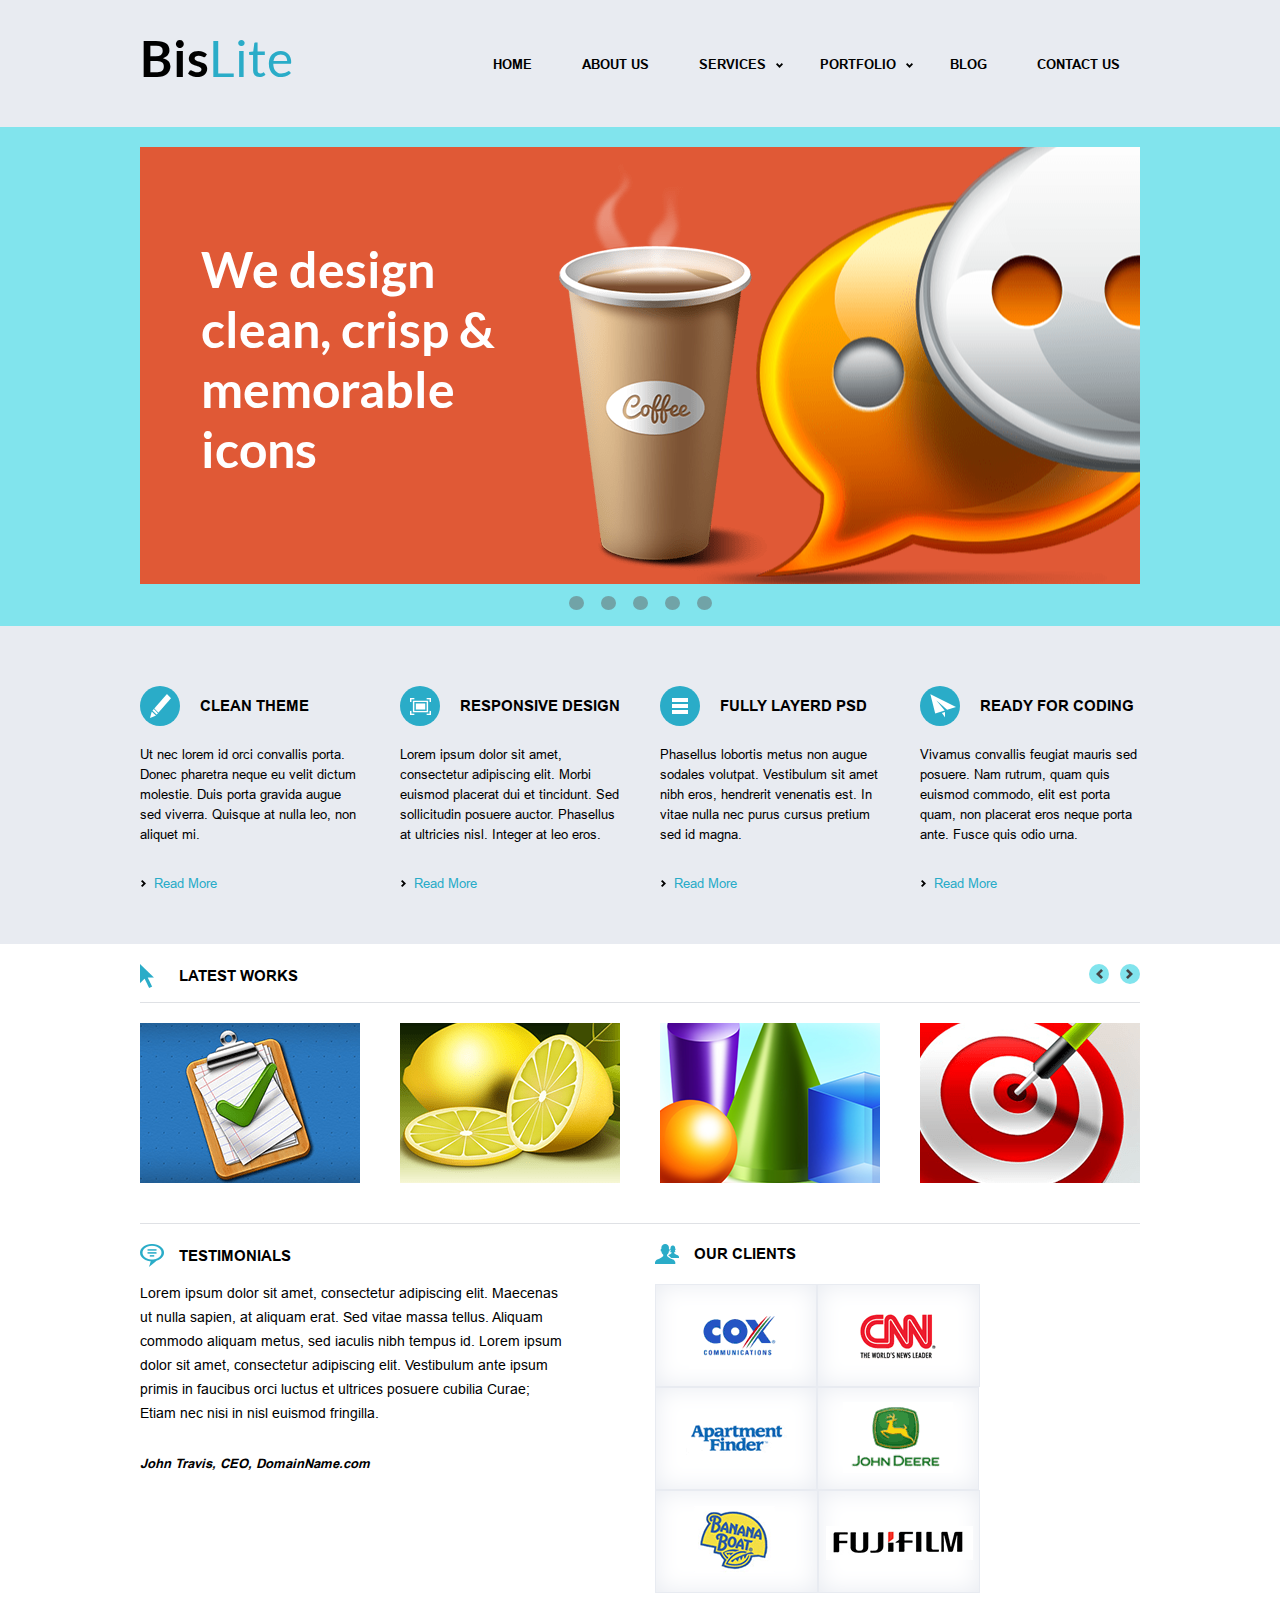
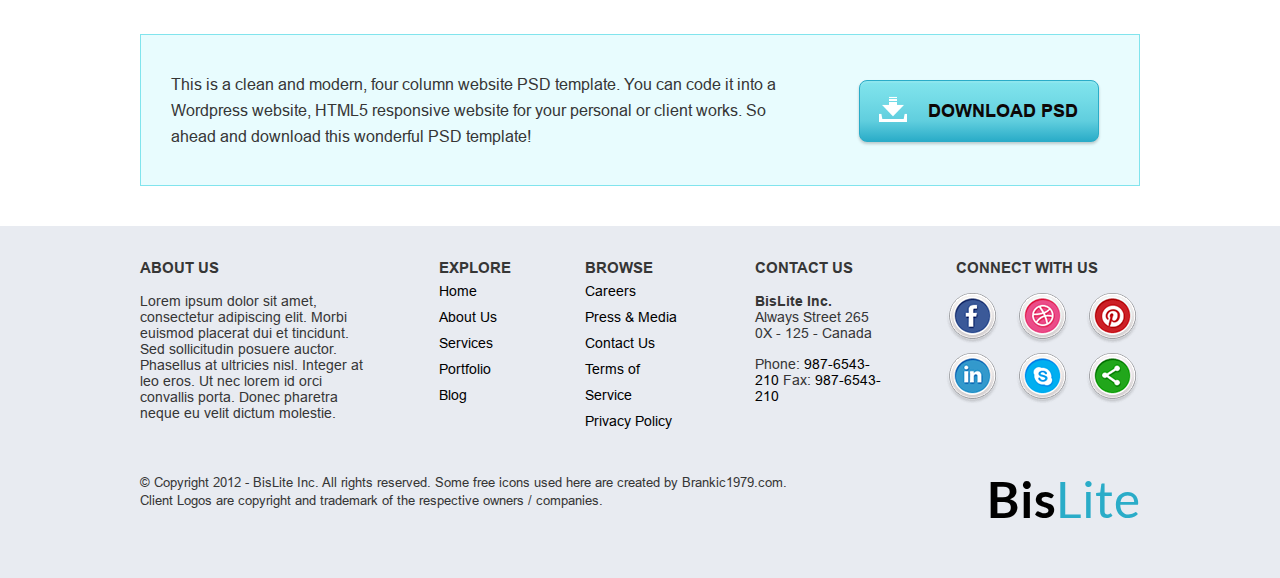
==== bislite/index.html @ 8d41a6e3 "bislite layout. Inline-block practice, position practice, accessibility" ====
<!DOCTYPE html>
<html lang="en">
<head>
    <meta charset="UTF-8">
    <meta http-equiv="X-UA-Compatible" content="IE=edge">
    <meta name="viewport" content="width=device-width, initial-scale=1.0">
    <link rel="stylesheet" href="styles/reset.css">
    <link rel="stylesheet" href="styles/main.css">
    <title>Bislite</title>
</head>
<body class="body"> 
    <header class="header">
        <div class="container">
            <a href="#" class="logo link">
                <p class="logo_text bold">
                    Bis<span class="normal">Lite</span>
                </p>
            </a>
            <nav class="navigation">
                <ul class="nav_list bold">
                    <li class="nav_list_item">
                        <a href="#home" class="link focus">Home</a>
                    </li><!--
                --><li class="nav_list_item">
                        <a href="#about_us" class="link focus">About us</a>
                    </li><!--
                --><li class="nav_list_item active">
                        <a href="#services" class="link focus">Services</a><!--
                     --><img src="images/down_arrow.png" alt="down arrow" class="down_arrow">
                        <ul class="sub_list">
                            <li class="sub_list_item">
                                <a href="#" class="link">Web Design</a>
                            </li>
                            <li class="sub_list_item">
                                <a href="#" class="link">Wordpress Design</a>
                            </li>
                            <li class="sub_list_item">
                                <a href="#" class="link">Mobile App Devplopment</a>
                            </li>
                            <li class="sub_list_item">
                                <a href="#" class="link">Internet Marketing</a>
                            </li>
                            <li class="sub_list_item">
                                <a href="#" class="link">Social Media Management</a>
                            </li>
                        </ul>
                    </li><!--
                --><li class="nav_list_item active">
                        <a href="#portfolio" class="link focus">Portfolio</a><!--
                     --><img src="images/down_arrow.png" alt="down arrow" class="down_arrow">
                        <ul class="sub_list">
                            <li class="sub_list_item">
                                <a href="#" class="link">Item 1</a>
                            </li>
                            <li class="sub_list_item">
                                <a href="#" class="link">Item 2</a>
                            </li>
                            <li class="sub_list_item">
                                <a href="#" class="link">Item 3</a>
                            </li>
                            <li class="sub_list_item">
                                <a href="#" class="link">Item 4</a>
                            </li>
                            <li class="sub_list_item">
                                <a href="#" class="link">Item 5</a>
                            </li>
                        </ul>
                    </li><!--
                --><li class="nav_list_item">
                        <a href="#blog" class="link focus">Blog</a>
                    </li><!--
                --><li class="nav_list_item">
                        <a href="#contact_us" class="link focus">Contact us</a>
                    </li>
                </ul>
            </nav>
            <div class="clearfix"></div>
        </div>
    </header>
    <main class="main">
        <section class="intro">
            <div class="banner container">
                <h1 class="banner_header">
                    We design clean, crisp & memorable icons
                </h1>
            </div>
            <div class="slider_buttons container">
                <button class="slider_button"></button><!--
            --><button class="slider_button"></button><!--
            --><button class="slider_button"></button><!--
            --><button class="slider_button"></button><!--
            --><button class="slider_button"></button>
            </div>
        </section>
        <section class="info container">
            <div class="card">
                <div class="circle pen"></div><!--
             --><h2 class="chapter_header">
                    Clean Theme
                </h2>
                <p class="card_text">
                    Ut nec lorem id orci convallis porta. Donec pharetra neque eu velit dictum molestie. Duis porta gravida augue sed viverra. Quisque at nulla leo, non aliquet mi.
                </p>
                <button class="card_button">
                    <img src="images/down_arrow.png" alt="right_arrow" class="right_arrow"><!--
                --><p class="link">
                        Read More
                    </p>
                </button>
            </div><!--
        --><div class="card">
                <div class="circle fullscreen"></div><!--
             --><h2 class="chapter_header">
                    Responsive Design
                </h2>
                <p class="card_text">
                    Lorem ipsum dolor sit amet, consectetur adipiscing elit. Morbi euismod placerat dui et tincidunt. Sed sollicitudin posuere auctor. Phasellus at ultricies nisl. Integer at leo eros.
                </p>
                <button class="card_button">
                    <img src="images/down_arrow.png" alt="right_arrow" class="right_arrow"><!--
                --><p class="link">
                        Read More
                    </p>
                </button>
            </div><!--
        --><div class="card">
                <div class="circle list_icon"></div><!--
             --><h2 class="chapter_header">
                    Fully layerd PSD
                </h2>
                <p class="card_text">
                    Phasellus lobortis metus non augue sodales volutpat. Vestibulum sit amet nibh eros, hendrerit venenatis est. In vitae nulla nec purus cursus pretium sed id magna.
                </p>
                <button class="card_button">
                    <img src="images/down_arrow.png" alt="right_arrow" class="right_arrow"><!--
                --><p class="link">
                        Read More
                    </p>
                </button>
            </div><!--
        --><div class="card">
                <div class="circle plane"></div><!--
             --><h2 class="chapter_header">
                    Ready for coding
                </h2>
                <p class="card_text">
                    Vivamus convallis feugiat mauris sed posuere. Nam rutrum, quam quis euismod commodo, elit est porta quam, non placerat eros neque porta ante. Fusce quis odio urna.
                </p>
                <button class="card_button">
                    <img src="images/down_arrow.png" alt="right_arrow" class="right_arrow"><!--
                --><p class="link">
                        Read More
                    </p>
                </button>
            </div>
        </section>
        <section class="gallery">
            <div class="container">
                <div class="gallery_header_wrap">
                    <div class="gallery_header">
                        <div class="gallery_header_icon"></div><!--
                     --><h2 class="chapter_header">latest works</h2>
                    </div>
                    <div class="switch">
                        <button class="arrow_btn left"></button><!--
                     --><button class="arrow_btn right"></button>
                    </div>
                    <div class="clearfix"></div>
                </div>
                <ul class="gallery_images_list">
                    <li class="gallery_image">
                        <img src="images/check_mark.png" alt="check_mark_image" class="image">
                        <div class="pop_up">
                            <button class="pop_up_btn preview"></button><!--
                         --><button class="pop_up_btn reference"></button>
                        </div>
                    </li><!--
                 --><li class="gallery_image">
                        <img src="images/lemons.png" alt="lemons_image" class="image">
                        <div class="pop_up">
                            <button class="pop_up_btn preview"></button><!--
                         --><button class="pop_up_btn reference"></button>
                        </div>
                    </li><!--
                 --><li class="gallery_image">
                        <img src="images/geometry.png" alt="various_geometric_shapes" class="image">
                        <div class="pop_up">
                            <button class="pop_up_btn preview"></button><!--
                         --><button class="pop_up_btn reference"></button>
                        </div>
                    </li><!--
                 --><li class="gallery_image">
                        <img src="images/target.png" alt="target_image" class="image">
                        <div class="pop_up">
                            <button class="pop_up_btn preview"></button><!--
                         --><button class="pop_up_btn reference"></button>
                        </div>
                    </li>
                </ul>
            </div>
        </section>
        <section class="reputation">
            <div class="container">
                <section class="testimonials">
                    <div class="testimonials_header">
                        <div class="testimonials_header_icon"></div><!--
                     --><h2 class="chapter_header">
                            Testimonials
                        </h2>
                    </div>
                    <p class="testimonial">
                        Lorem ipsum dolor sit amet, consectetur adipiscing elit. Maecenas ut nulla sapien, at aliquam erat. Sed vitae massa tellus. Aliquam commodo aliquam metus, sed iaculis nibh tempus id. Lorem ipsum dolor sit amet, consectetur adipiscing elit. Vestibulum ante ipsum primis in faucibus orci luctus et ultrices posuere cubilia Curae; Etiam nec nisi in nisl euismod fringilla.
                    </p>
                    <p class="author">
                        John Travis, CEO, DomainName.com
                    </p>
                </section><!--
             --><section class="our_clients">
                    <div class="our_clients_header">
                        <div class="our_client_header_icon"></div><!--
                     --><h2 class="chapter_header">
                            Our clients
                        </h2>
                    </div>
                    <ul class="clients_list">
                        <li class="client cox">
                            <a href="#">
                                <img src="/bislite/images/cox.png" alt="cox_communications_logo">
                            </a>
                        </li><!--
                     --><li class="client cnn">
                            <a href="#">
                                <img src="/bislite/images/cnn.png" alt="cnn_logo">
                            </a>
                        </li><!--
                     --><li class="client apartment">
                            <a href="#">
                                <img src="/bislite/images/apartment_finder.png" alt="apartment_finder_logo">
                            </a>
                        </li><!--
                     --><li class="client deere">
                            <a href="#">
                                <img src="/bislite/images/john_deere.png" alt="john_deere_logo">
                            </a>
                        </li><!--
                     --><li class="client banana">
                            <a href="#">
                                <img src="/bislite/images/banana_boat.png" alt="banana_boat_logo">
                            </a>
                        </li><!--
                     --><li class="client fuji">
                            <a href="#">
                                <img src="/bislite/images/fujifilm.png" alt="fujifilm_logo">
                            </a>
                        </li>
                    </ul>
                </section>
                <section class="download">
                    <p class="download_text">
                        This is a clean and modern, four column website PSD template. You can code it into a Wordpress website, HTML5 responsive website for your personal or client works. So ahead and download this wonderful PSD template!
                    </p><!--
                 --><button class="download_button">
                        <div class="download_button_icon"></div><!--
                     --><p class="download_button_text">
                            Download PSD
                        </p>
                    </button>
                </section>
            </div>
        </section>
    </main>
    <footer class="footer container">
        <section class="about_us">
            <h2 class="footer_section_header">
                About us
            </h2>
            <p class="text">
                Lorem ipsum dolor sit amet, consectetur adipiscing elit. Morbi euismod placerat dui et tincidunt. Sed sollicitudin posuere auctor. Phasellus at ultricies nisl. Integer at leo eros. Ut nec lorem id orci convallis porta. Donec pharetra neque eu velit dictum molestie.
            </p>
        </section><!--
     --><section class="explore">
            <h2 class="footer_section_header">
                Explore
            </h2>
            <ul class="footer_list">
                <li class="footer_list_item">
                    <a href="#" class="link">
                        Home
                    </a>
                </li>
                <li class="footer_list_item">
                    <a href="#" class="link">
                        About Us
                    </a>
                </li>
                <li class="footer_list_item">
                    <a href="#" class="link">
                        Services
                    </a>
                </li>
                <li class="footer_list_item">
                    <a href="#" class="link">
                        Portfolio
                    </a>
                </li>
                <li class="footer_list_item">
                    <a href="#" class="link">
                        Blog
                    </a>
                </li>
            </ul>        
        </section><!--
     --><section class="browse">
            <h2 class="footer_section_header">
                Browse
            </h2>
            <ul class="footer_list">
                <li class="footer_list_item">
                    <a href="#" class="link">
                        Careers
                    </a>
                </li>
                <li class="footer_list_item">
                    <a href="#" class="link">
                        Press & Media
                    </a>
                </li>
                <li class="footer_list_item">
                    <a href="#" class="link">
                        Contact Us
                    </a>
                </li>
                <li class="footer_list_item">
                    <a href="#" class="link">
                        Terms of Service
                    </a>
                </li>
                <li class="footer_list_item">
                    <a href="#" class="link">
                        Privacy Policy
                    </a>
                </li>
            </ul>
        </section><!--
     --><section class="contact_us">
            <h2 class="footer_section_header">
                Contact us
            </h2>
            <p class="text">
                <span class="bold">
                    BisLite Inc.
                </span><br>
                Always Street 265<br>
                0X - 125 - Canada
            </p>
            <p class="text">
                Phone: <a href="tel:987-6543-210" class="link">987-6543-210</a>
                Fax: <a href="tel:987-6543-210" class="link">987-6543-210</a>
            </p>
        </section><!--
     --><section class="connect_with_us">
            <h2 class="footer_section_header">
                Connect with us
            </h2>
            <ul class="social_media_icons_list">
                <li class="social_media_icon">
                    <a href="#">
                        <img src="/bislite/images/facebook.png" alt="facebook_icon">
                    </a>
                </li><!--
             --><li class="social_media_icon">
                    <a href="#">
                        <img src="/bislite/images/dribbble.png" alt="dribbble_icon">
                    </a>
                </li><!--
             --><li class="social_media_icon">
                    <a href="#">
                        <img src="/bislite/images/pinterest.png" alt="pinterest_icon">
                    </a>
                </li><!--
             --><li class="social_media_icon">
                    <a href="#">
                        <img src="/bislite/images/linkedin.png" alt="linkedin_icon">
                    </a>
                </li><!--
             --><li class="social_media_icon">
                    <a href="#">
                        <img src="/bislite/images/skype.png" alt="skype_icon">
                    </a>
                </li><!--
             --><li class="social_media_icon">
                    <a href="#">
                        <img src="/bislite/images/share.png" alt="share_icon">
                    </a>
                </li>
            </ul>
        </section>
        <section class="copyright">
            <p class="copyright_text">
                © Copyright 2012 - BisLite Inc. All rights reserved. Some free icons used here are created by Brankic1979.com. <br> Client Logos are copyright and trademark of the respective owners / companies.
            </p>
            <a href="#" class="logo link">
                <p class="logo_text bold">
                    Bis<span class="normal">Lite</span>
                </p>
            </a>
            <div class="clearfix"></div>
        </section>
    </footer>    
</body>
</html>
---- bislite/styles/main.css ----
@font-face {
    font-family: 'Arial';
    src: url('../fonts/subset-Arial-BoldMT.eot');
    src: url('../fonts/subset-Arial-BoldMT.eot?#iefix') format('embedded-opentype'),
        url('../fonts/subset-Arial-BoldMT.woff2') format('woff2'),
        url('../fonts/subset-Arial-BoldMT.woff') format('woff'),
        url('../fonts/subset-Arial-BoldMT.ttf') format('truetype'),
        url('../fonts/subset-Arial-BoldMT.svg#Arial-BoldMT') format('svg');
    font-weight: bold;
    font-style: normal;
    font-display: swap;
}

@font-face {
    font-family: 'Arial';
    src: url('../fonts/subset-ArialMT.eot');
    src: url('../fonts/subset-ArialMT.eot?#iefix') format('embedded-opentype'),
        url('../fonts/subset-ArialMT.woff2') format('woff2'),
        url('../fonts/subset-ArialMT.woff') format('woff'),
        url('../fonts/subset-ArialMT.ttf') format('truetype'),
        url('../fonts/subset-ArialMT.svg#ArialMT') format('svg');
    font-weight: normal;
    font-style: normal;
    font-display: swap;
}

@font-face {
    font-family: 'Lato';
    src: url('../fonts/subset-Lato-Bold.eot');
    src: url('../fonts/subset-Lato-Bold.eot?#iefix') format('embedded-opentype'),
        url('../fonts/subset-Lato-Bold.woff2') format('woff2'),
        url('../fonts/subset-Lato-Bold.woff') format('woff'),
        url('../fonts/subset-Lato-Bold.ttf') format('truetype'),
        url('../fonts/subset-Lato-Bold.svg#Lato-Bold') format('svg');
    font-weight: bold;
    font-style: normal;
    font-display: swap;
}

@font-face {
    font-family: 'Lato';
    src: url('../fonts/subset-Lato-Regular.eot');
    src: url('../fonts/subset-Lato-Regular.eot?#iefix') format('embedded-opentype'),
        url('../fonts/subset-Lato-Regular.woff2') format('woff2'),
        url('../fonts/subset-Lato-Regular.woff') format('woff'),
        url('../fonts/subset-Lato-Regular.ttf') format('truetype'),
        url('../fonts/subset-Lato-Regular.svg#Lato-Regular') format('svg');
    font-weight: normal;
    font-style: normal;
    font-display: swap;
}

* {
    box-sizing: border-box;
}

.header {
    padding-bottom: 30px;
}

.body {
    font-family: 'Arial';
    font-weight: normal;
    font-size: 13px;
    font-style: normal;
    line-height: normal;
    font-display: swap;
    color: #000;
    background-color: #e8ebf1;
}

.container {
    max-width: 1000px;
    margin: 0 auto;
}

.logo {
    padding-top: 20px;
}

.logo, 
.gallery_header,
.copyright_text {
    float: left;
}

.navigation {
    padding-top: 40px;
}

.navigation,
.switch,
.copyright .logo {
    float: right;
}

.clearfix {
    clear: both;
}

.logo_text {
    font-family: 'Lato';
    font-size: 50px;
}

.logo_text, 
.nav_list {
    line-height: 1.54;
}

.bold {
    font-weight: bold;
}

.normal {
    font-weight: normal;
    color: #2aacc8;
}

.nav_list {   
    font-size: 13px;
}

.down_arrow {
    margin-left: 10px;
}

.down_arrow,
.nav_list_item,
.right_arrow,
.card,
.card_button .link,
.circle,
.chapter_header,
.gallery_header_icon,
.gallery_image,
.testimonials_header_icon,
.our_client_header_icon,
.client,
.download_text,
.download_button,
.download_button_icon,
.download_button_text  {
    display: inline-block;
    vertical-align: middle;
}

.nav_list_item {
    margin-right: 30px;
    padding: 10px;
    border-top: 5px solid transparent;
}

.nav_list_item:last-child {
    margin-right: 10px;
}

.nav_list_item:hover {
    border-top: 5px solid #2aacc8;
    background-color: #fff;
}

.link {
    text-decoration: none;
    color: #000;
}

.link:hover {
    color: #2aacc8;
}

.logo.link {
    color: #000;
}

.active {
    margin-right: 17px;
    position: relative;
}

.sub_list {
    position: absolute;
    top: 40px;
    left: 0;
    display: none;
    padding-top: 10px;
    padding-bottom: 10px;
}

.sub_list_item {
    border-bottom: 1px solid #e7e7e7;
}

.sub_list_item .link {
    line-height: 36px;
    margin-left: 17px;
}

.sub_list_item:last-child {
    border-bottom: none;
}

.active:hover .sub_list {
    display: block;
    background-color: #fff;
    width: 199px;
    border-bottom: 5px solid #2aacc8;
}

.intro {
    font-family: "Lato";
    font-weight: bold;
    background-color: #81e4ed;
    color: #fff;
    padding-top: 20px;
    padding-bottom: 14px;
}

.banner {
    background-color: #e05936;
    padding-top: 92px;
    padding-bottom: 105px;
    background-image: url(../images/paper_coffee_cup.png), url(../images/review_icons.png);
    background-position: 419px , right;
    background-repeat: no-repeat;
}

.banner_header {
    width: 294px;
    font-size: 50px;
    margin-left: 61px;
}

.slider_button {
    width: 15px;
    height: 14px;
    object-fit: contain;
    opacity: 0.5;
    border-radius: 50%;
    border: none;
    cursor: pointer;
    background-color: #626262;
    margin-left: 17px;
}

.slider_button:first-child {
    margin-left: 0;
}

.slider_button:hover {
    background-color: #fff;
    opacity: 1;
}

.slider_buttons {
    text-align: center;
    margin-top: 12px;
}

.info {
    padding-bottom: 51px;
}

.card {
    width: 220px;
    margin-left: 40px;
    margin-top: 60px;
    vertical-align: top;
    line-height: 1.54;
    letter-spacing: normal;
}

.card:first-child {
    margin-left: 0;
}

.card_button .link {
    color: #2aacc8;
    margin-left: 7px;
}

.card_button {
    border: none;
    background-color: transparent;
    cursor: pointer;
    padding: 0;
    margin-top: 30px;
}

.right_arrow {
    transform: rotate(-90deg);
}

.nav_list_item .link.focus, 
.chapter_header {
    text-transform: uppercase;
}

.chapter_header {
    margin-left: 20px;
    font-size: 15px;
    font-weight: bold;
    line-height: 1.33;
    letter-spacing: normal;
}

.gallery_header .chapter_header {
    margin-left: 25px;
}

.card_text {
    margin-top: 19px;
}

.circle {
    width: 40px;
    height: 40px;
    background: no-repeat center #2aacc8;
    border-radius: 50%;
}

.pen {
    background-image: url("../images/pen.png");
}

.fullscreen {
    background-image: url("../images/fullscreen.png");
}

.list_icon {
    background-image: url("../images/list_icon.png");
}

.plane {
    background-image: url("../images/plane.png");
    background-position-x: 10px;
}

.gallery,
.reputation {
    background-color: #fff;
    padding-top: 20px;
}

.reputation {
    padding-bottom: 40px;
}

.gallery_header_icon {
    width: 14px;
    height: 24px;
    background-image: url("../images/arrow.png");
}

.arrow_btn {
    width: 20px;
    height: 20px;
    background: no-repeat center #81e4ed;
    cursor: pointer;
    border: none;
    border-radius: 50%;
}

.left, .right {
    background-image: url("../images/left_arrow.png");
}

.left {
    margin-right: 11px;
}

.right {
    transform: rotate(180deg);
}

.gallery_image {
    margin-left: 40px;
    position: relative;
}

.gallery_image:first-child {
    margin-left: 0px;
}

.gallery_images_list {
    margin-top: 20px;
}

.gallery_header_wrap, 
.gallery_images_list {
    padding-bottom: 14px;
    border-bottom: 1px solid #dfe1e5;
}

.gallery_images_list {
    padding-bottom: 40px;
}

.gallery_image {
    position: relative;
}

.pop_up {
    display: none;
    width: 220px;
    height: 81px;
    background-color: #2aacc8;
    position: absolute;
}

.gallery_image:hover .pop_up {
    display: block;
    bottom: 0;
}

.pop_up_btn {
    height: 26px;
    margin-top: 28px;
    background: no-repeat center transparent;
    border: none;
    text-align: center;
    cursor: pointer;
}

.preview {
    width: 35px;
    background-image: url(/bislite/images/preview.png);
    margin-left: 65px;
}

.reference {
    width: 20px;
    background-image: url(/bislite/images/link.png);
    margin-left: 35px;
}

img {
    vertical-align: middle;
}

.testimonials {
    width: 425px;
}

.our_clients {
    margin-left: 90px;
    width: 485px;
}

.testimonials_header_icon {
    width: 24px;
    height: 23px;
    background-image: url(/bislite/images/comments.png);
}

.our_client_header_icon {
    width: 24px;
    height: 20px;
    background-image: url(/bislite/images/clients.png);
}

.testimonials_header .chapter_header,
.our_clients_header .chapter_header {
    margin-left: 15px;
}

.testimonial {
    font-size: 14px;
    line-height: 1.71;
    margin-top: 15px;
}

.author {
    font-weight: bold;
    font-style: italic;
    margin-top: 30px;
}

.testimonials,
.our_clients {
    display: inline-block;
    vertical-align: top;
}

.client {
    object-fit: contain;
    box-shadow: inset 0 0 25px 0 #e8ebf1;
    border: solid 1px #e8ebf1;
    background-color: #fff;
}

.clients_list {
    margin-top: 20px;
}

.cox {
    padding: 20px 24px 17px 33px;
}

.cnn {
    padding: 20px 32px 25px;
}

.apartment {
    padding: 29px 21px 29px 23px;
}

.deere {
    padding: 14px 25px 16px;
}

.banana {
    padding: 15px 42px 19px 38px;
}

.fuji {
    padding: 35px 6px 32px 7px;
}

.download {
    margin-top: 41px;
    padding: 37px 40px 35px 30px;
    border: solid 1px #81e4ed;
    background-color: #e8fcfe;
}

.download_text {
    width: 608px;
    font-size: 16px;
    line-height: 1.63;
    color: #363636;
}

.download_button {
    margin-left: 80px;
    width: 240px;
    padding: 15px 20px 19px 19px;
    border-radius: 8px;
    box-shadow: 0px 2px 3px 0 rgba(0, 0, 0, 0.2), inset 0px 2px 1px 0 rgba(255, 255, 255, 0.1);
    border: solid 1px #2aacc8;
    background-image: linear-gradient(to top, #2aacc8, #60cede, #72dae6, #81e4ed);
}

.download_button_icon {
    width: 29px;
    height: 26px;
    background-image: url(/bislite/images/download.png);
}

.download_button_text {
    text-transform: uppercase;
    font-size: 18px;
    font-weight: bold;
    line-height: 1.11;
    color: #0d0707;
    margin-left: 20px;
}

.download_button_icon,
.download_button_text {
    vertical-align: bottom;
}

.footer {
    padding: 32px 0 54px 0;
    font-size: 14px;
    color: #363636;
}

.about_us {
    width: 234px;
}

.explore {
    width: 71px;
    margin-left: 65px;
}

.browse {
    width: 105px;
    margin-left: 75px;
}

.contact_us {
    width: 136px;
    margin-left: 65px;
}

.connect_with_us {
    width: 193px;
    margin-left: 55px;
}

.about_us,
.explore,
.browse,
.contact_us,
.connect_with_us,
.social_media_icon {
    display: inline-block;
    vertical-align: top;
}

.footer_section_header {
    font-size: 15px;
    font-weight: bold;
    line-height: 1.33;
    text-transform: uppercase;
}

.footer_list {
    line-height: 1.86;
}

.text,
.social_media_icons_list {
    margin-top: 15px;
}

.social_media_icon {
    margin-left: 17px;
    margin-top: 9px;
}

.social_media_icon:nth-child(1),
.social_media_icon:nth-child(2),
.social_media_icon:nth-child(3) {
    margin-top: 0;
}

.social_media_icon:first-child,
.social_media_icon:nth-child(4) {
    margin-left: 0;
}

.connect_with_us .footer_section_header {
    margin-left: 10px;
}

.copyright {
    margin-top: 40px;
}

.copyright_text {
    font-size: 13px;
    line-height: 1.38;
}

.copyright .logo {
    padding: 0;
}

.copyright .logo_text {
    line-height: 1;
}
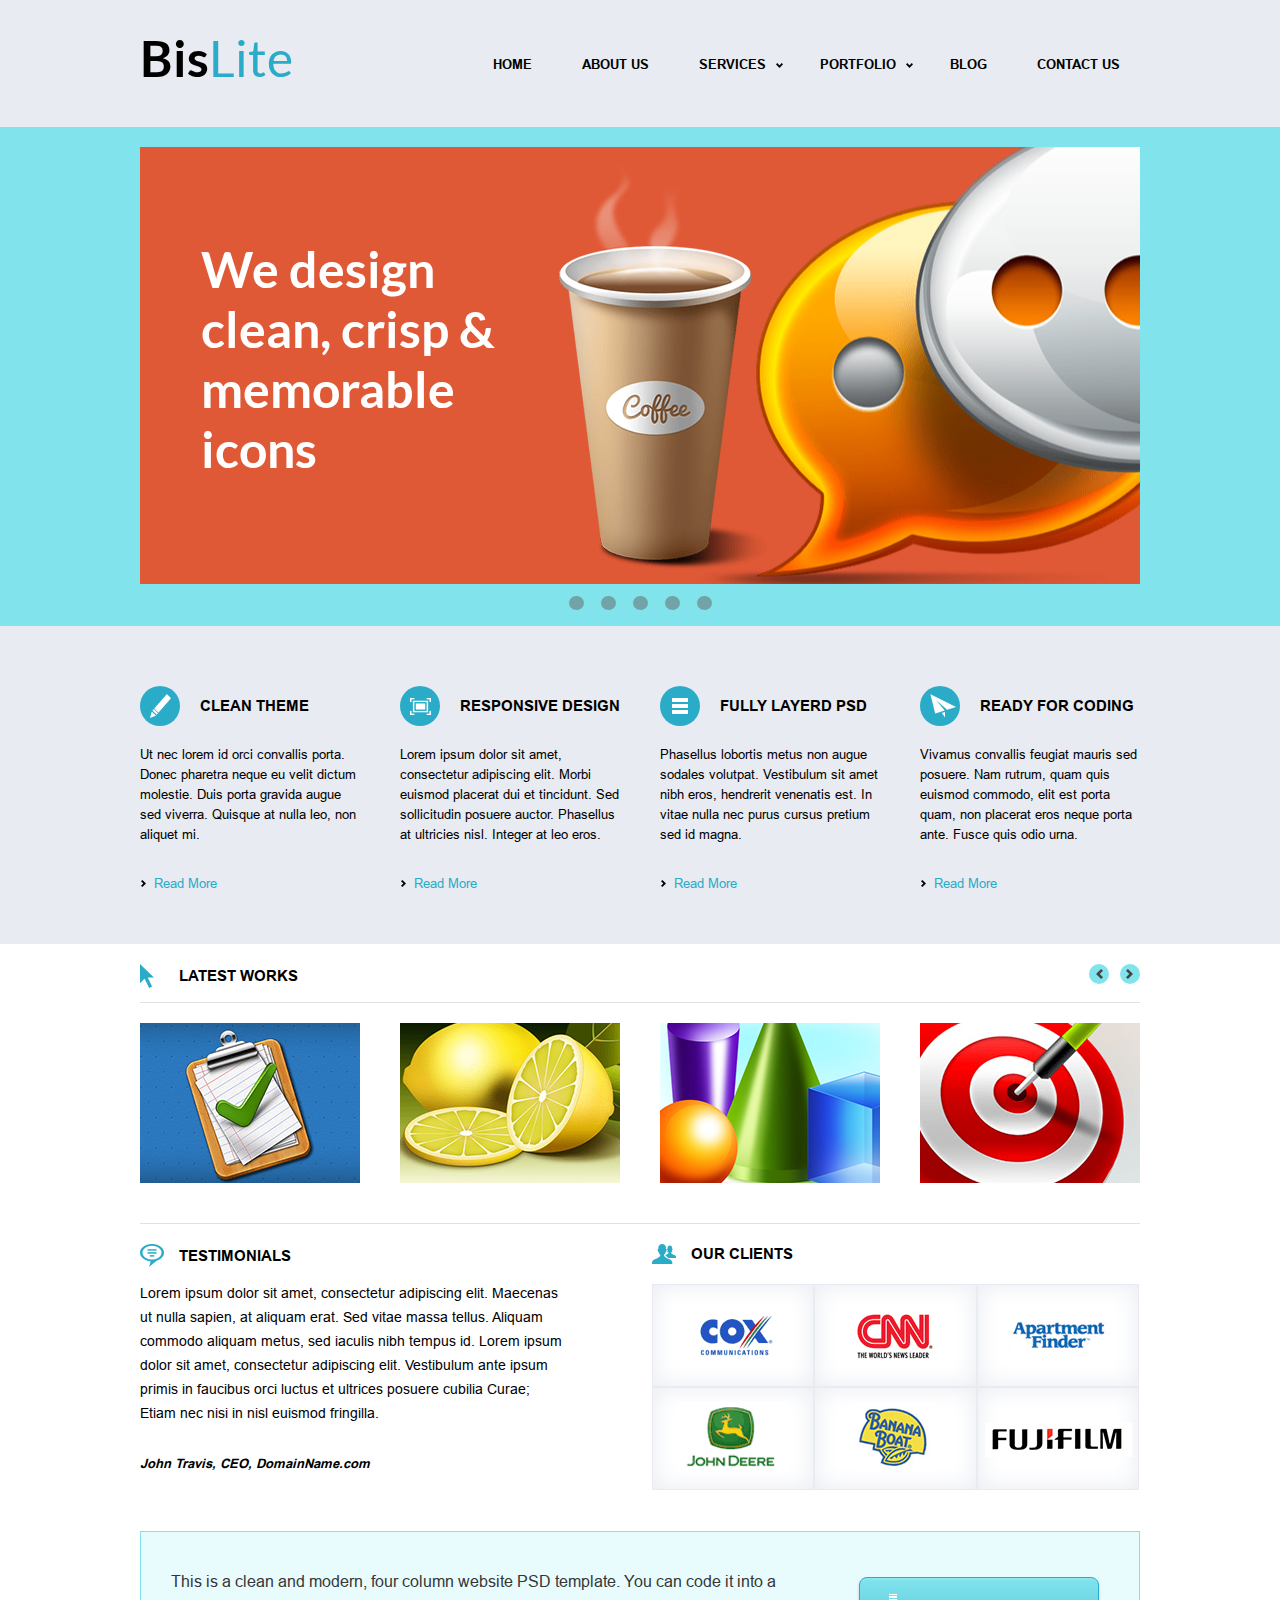
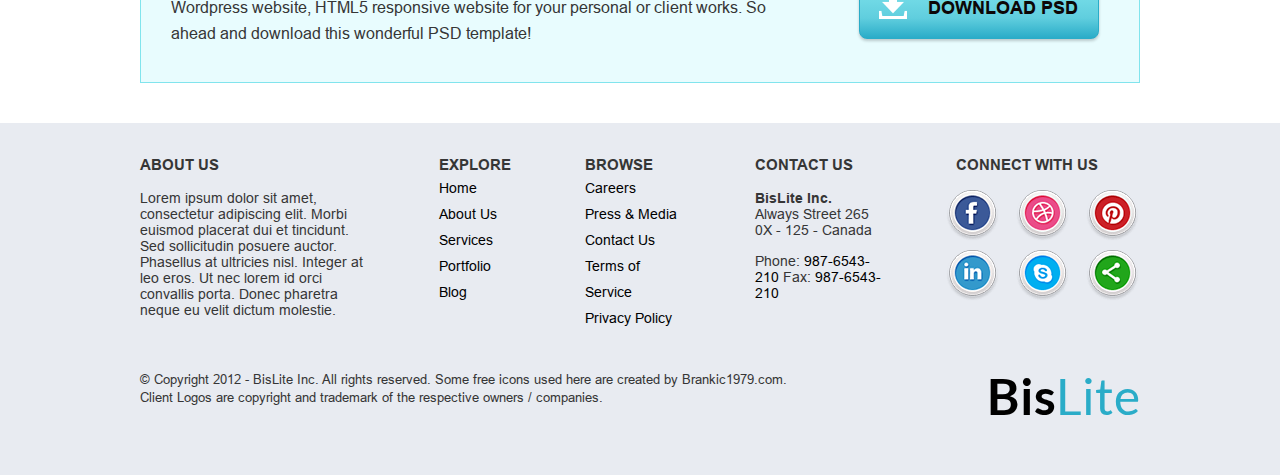
==== commit 8fe622e7: "fix relative file path" ====
--- a/bislite/index.html
+++ b/bislite/index.html
@@ -225,32 +225,32 @@
                     <ul class="clients_list">
                         <li class="client cox">
                             <a href="#">
-                                <img src="/bislite/images/cox.png" alt="cox_communications_logo">
+                                <img src="images/cox.png" alt="cox_communications_logo">
                             </a>
                         </li><!--
                      --><li class="client cnn">
                             <a href="#">
-                                <img src="/bislite/images/cnn.png" alt="cnn_logo">
+                                <img src="images/cnn.png" alt="cnn_logo">
                             </a>
                         </li><!--
                      --><li class="client apartment">
                             <a href="#">
-                                <img src="/bislite/images/apartment_finder.png" alt="apartment_finder_logo">
+                                <img src="images/apartment_finder.png" alt="apartment_finder_logo">
                             </a>
                         </li><!--
                      --><li class="client deere">
                             <a href="#">
-                                <img src="/bislite/images/john_deere.png" alt="john_deere_logo">
+                                <img src="images/john_deere.png" alt="john_deere_logo">
                             </a>
                         </li><!--
                      --><li class="client banana">
                             <a href="#">
-                                <img src="/bislite/images/banana_boat.png" alt="banana_boat_logo">
+                                <img src="images/banana_boat.png" alt="banana_boat_logo">
                             </a>
                         </li><!--
                      --><li class="client fuji">
                             <a href="#">
-                                <img src="/bislite/images/fujifilm.png" alt="fujifilm_logo">
+                                <img src="images/fujifilm.png" alt="fujifilm_logo">
                             </a>
                         </li>
                     </ul>
@@ -365,32 +365,32 @@
             <ul class="social_media_icons_list">
                 <li class="social_media_icon">
                     <a href="#">
-                        <img src="/bislite/images/facebook.png" alt="facebook_icon">
+                        <img src="images/facebook.png" alt="facebook_icon">
                     </a>
                 </li><!--
              --><li class="social_media_icon">
                     <a href="#">
-                        <img src="/bislite/images/dribbble.png" alt="dribbble_icon">
+                        <img src="images/dribbble.png" alt="dribbble_icon">
                     </a>
                 </li><!--
              --><li class="social_media_icon">
                     <a href="#">
-                        <img src="/bislite/images/pinterest.png" alt="pinterest_icon">
+                        <img src="images/pinterest.png" alt="pinterest_icon">
                     </a>
                 </li><!--
              --><li class="social_media_icon">
                     <a href="#">
-                        <img src="/bislite/images/linkedin.png" alt="linkedin_icon">
+                        <img src="images/linkedin.png" alt="linkedin_icon">
                     </a>
                 </li><!--
              --><li class="social_media_icon">
                     <a href="#">
-                        <img src="/bislite/images/skype.png" alt="skype_icon">
+                        <img src="images/skype.png" alt="skype_icon">
                     </a>
                 </li><!--
              --><li class="social_media_icon">
                     <a href="#">
-                        <img src="/bislite/images/share.png" alt="share_icon">
+                        <img src="images/share.png" alt="share_icon">
                     </a>
                 </li>
             </ul>
--- a/bislite/styles/main.css
+++ b/bislite/styles/main.css
@@ -424,13 +424,13 @@
 
 .preview {
     width: 35px;
-    background-image: url(/bislite/images/preview.png);
+    background-image: url(../images/preview.png);
     margin-left: 65px;
 }
 
 .reference {
     width: 20px;
-    background-image: url(/bislite/images/link.png);
+    background-image: url(../images/link.png);
     margin-left: 35px;
 }
 
@@ -443,20 +443,20 @@
 }
 
 .our_clients {
-    margin-left: 90px;
-    width: 485px;
+    margin-left: 87px;
+    width: 487px;
 }
 
 .testimonials_header_icon {
     width: 24px;
     height: 23px;
-    background-image: url(/bislite/images/comments.png);
+    background-image: url(../images/comments.png);
 }
 
 .our_client_header_icon {
     width: 24px;
     height: 20px;
-    background-image: url(/bislite/images/clients.png);
+    background-image: url(../images/clients.png);
 }
 
 .testimonials_header .chapter_header,
@@ -544,7 +544,7 @@
 .download_button_icon {
     width: 29px;
     height: 26px;
-    background-image: url(/bislite/images/download.png);
+    background-image: url(../images/download.png);
 }
 
 .download_button_text {
